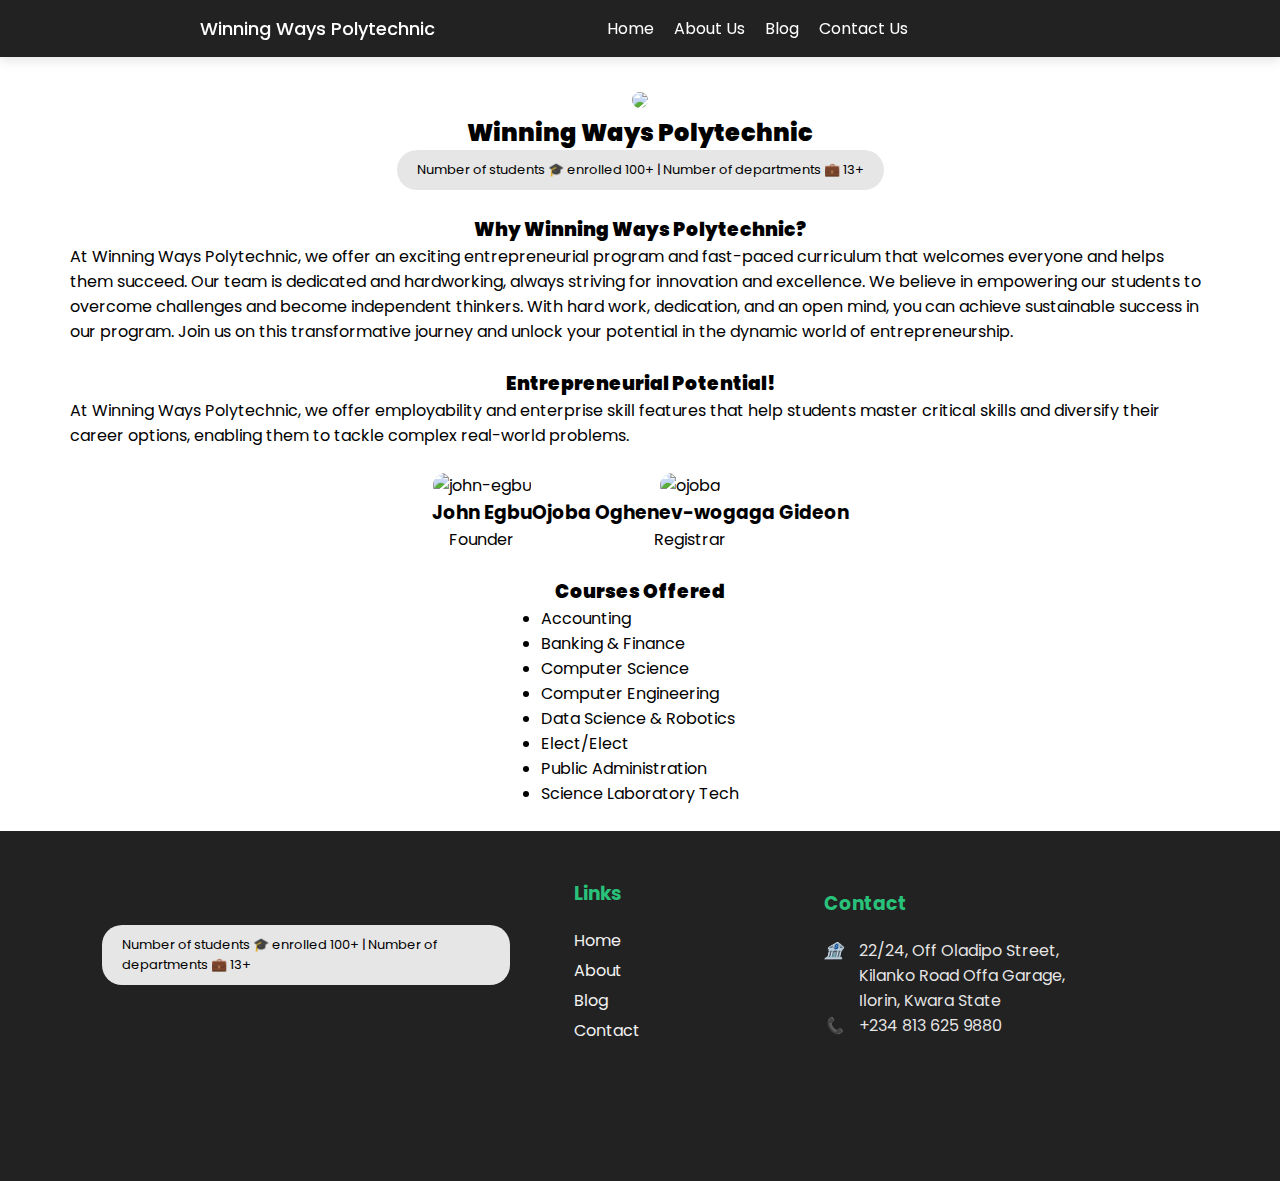
==== index.html @ 171cc782 "Add files via upload" ====
<!DOCTYPE html>
<html lang="en">
<head>
    <meta charset="UTF-8">
    <meta name="viewport" content="width=device-width, initial-scale=1.0">

    <!--SEO Meta's-->
    <meta name="description" content="At Winning Ways Polytechnic, we offer an exciting entrepreneurial program(Courses Offered ->
    Accounting,
    Banking & Finance,
    Computer Science,
    Computer Engineering,
    Data Science & Robotics,
    Elect/Elect,
    Public Administration,
    Science Laboratory Tech) and fast-paced curriculum that welcomes everyone and helps them succeed. Our team is dedicated and hardworking, always striving for innovation and excellence. We believe in empowering our students to overcome challenges and become independent thinkers. With hard work, dedication, and an open mind, you can achieve sustainable success in our program. Join us on this transformative journey and unlock your potential in the dynamic world of entrepreneurship.">
    <meta name="keywords" content="Courses Offered,
    Accounting,
    Banking & Finance,
    Computer Science,
    Computer Engineering,
    Data Science & Robotics,
    Elect/Elect,
    Public Administration,
    Science Laboratory Tech, Winning Ways Polytechnic, winning ways, polytechnic, national diploma, diploma, school, poly">
    <meta name="robots" content="index, follow">
    <!-- <meta http-equiv="refresh" content="0; url=https://winningwayspolytechnic.info"> -->

    <!-- Links-->
    <link rel="shortcut icon" href="img/lg_sml.jpg" type="image/x-icon">
    <link rel="stylesheet" href="style.css">
    <link rel="stylesheet" href="bootstrap-5.3.0-dist/css/bootstrap.min.css">
    <link rel="cononical" href="https://winningwayspolytechnic.info/">
    <link rel="stylesheet" href="style.css">
    <link rel="stylesheet" href="https://unicons.iconscout.com/release/v4.0.0/css/line.css" />
    <link rel="stylesheet" href="style.css">
    <script src="bootstrap-5.3.0-dist/js/bootstrap.min.js"></script>
    <script src="script.js" defer></script>

    <!--Preview link-->
    <meta property="og:title" content="Winning Ways Polytechnic">
    <meta property="og:description" content="At Winning Ways Polytechnic, we offer an exciting entrepreneurial program and fast-paced curriculum that welcomes everyone and helps them succeed. Our team is dedicated and hardworking, always striving for innovation and excellence. We believe in empowering our students to overcome challenges and become independent thinkers. With hard work, dedication, and an open mind, you can achieve sustainable success in our program. Join us on this transformative journey and unlock your potential in the dynamic world of entrepreneurship.">
    <meta property="og:image" content="https://winningwayspolytechnic.info/img/lg_big.jpg">
    
    <link rel="stylesheet" href="https://cdnjs.cloudflare.com/ajax/libs/font-awesome/6.5.1/css/all.min.css" integrity="sha512-DTOQO9RWCH3ppGqcWaEA1BIZOC6xxalwEsw9c2QQeAIftl+Vegovlnee1c9QX4TctnWMn13TZye+giMm8e2LwA==" crossorigin="anonymous" referrerpolicy="no-referrer" />
    <!--Title-->
    <title>Winning Ways Polytechnic</title>
</head>
<body>
        <nav class="nav">
          <i class="uil uil-bars navOpenBtn"></i>
          <a href="#" class="logo">Winning Ways Polytechnic</a>
    
          <ul class="nav-links" style="margin-bottom: 0;">
            <i class="uil uil-times navCloseBtn"></i>
            <li><a href="index.html">Home</a></li>
            <li><a href="about.html">About Us</a></li>
            <li><a href="blog.html">Blog</a></li>
            <li><a href="contact.html">Contact Us</a></li>
          </ul>
    
          <i class="uil uil-search search-icon" id="searchIcon"></i>
          <div class="search-box">
            <i class="uil uil-search search-icon"></i>
            <input type="text" placeholder="Search here..." />
          </div>
        </nav>
        <div class="container">
            <div class="vh_10"></div>
            <center><img src="img/lg_big.jpg" class="jpg" width="33.33%"></center>
            <h2><b>Winning Ways Polytechnic</b></h2>
            <p class="hui">Number of students 🎓 enrolled 100+ | Number of departments 💼 13+</p>
            <br>
            <h3><b>Why Winning Ways Polytechnic?</b></h3>
            <p>At Winning Ways Polytechnic, we offer an exciting entrepreneurial program and fast-paced 
              curriculum that welcomes everyone and helps them succeed. Our team is dedicated and hardworking,
              always striving for innovation and excellence. We believe in empowering our students to overcome
              challenges and become independent thinkers. With hard work, dedication, and an open mind, you
              can achieve sustainable success in our program. Join us on this transformative journey and 
              unlock your potential in the dynamic world of entrepreneurship.</p><br>
            <h3><b>Entrepreneurial Potential!</b></h3>
            <p>At Winning Ways Polytechnic, we offer employability and enterprise skill features that help 
              students master critical skills and diversify their career options, enabling them to tackle
              complex real-world problems.</p><br>
              <div class="row prof">
              <center><div class="col-3"><img  class="p-pic" src="img/founder.jpg" alt="john-egbu"></div>
                <div class="col-3"><h3>John Egbu</h3><p>Founder</p></div></center>            
              <center><div class="col-3"><img  class="p-pic" src="img/registrar.jpg" alt="ojoba"></div>
                <div class="col-3"><h3>Ojoba Oghenev-wogaga Gideon</h3><p>Registrar</p></div></center>
              </div>
              <br>
              <h3><b>Courses Offered</b></h3>
              <ul>
                <li>Accounting</li>
                <li>Banking & Finance</li>
                <li>Computer Science</li>
                <li>Computer Engineering</li>
                <li>Data Science & Robotics</li>
                <li>Elect/Elect</li>
                <li>Public Administration</li>
                <li>Science Laboratory Tech</li>
              </ul>
              <br>
        </div>
</body>
<footer>
  <div class="container">
      <div class="row">
            <div class="col" id="company">
                <img src="img/lg_sml.jpg" alt="" class="logo">
                <p>
                  <p class="hui" style="color:black;">Number of students 🎓 enrolled 100+ | Number of departments 💼 13+</p>
          <br>
                </p>
                <div class="social">
                  <a href="https://facebook.com/profile.php?id=61556464799276"><i class="fab fa-facebook"></i></a>
                  <a href="https://instagram.com/winningwayspoly"><i class="fab fa-instagram"></i></a>
                  <a href="https://x.com/winningwayspoly"><i class="fab fa-twitter"></i></a>
                </div>
            </div>
<br>

            <div class="col" id="useful-links">
               <h3>Links</h3>
               <div class="links">
                  <a href="index.html">Home</a>
                  <a href="about.html">About</a>
                  <a href="blog.html">Blog</a>
                  <a href="contact.html">Contact</a>
               </div>
            </div>

            <div class="col" id="contact">
                <h3>Contact</h3>
                <div class="contact-details">
                  <i>🏦</i>
                   <p>22/24, Off Oladipo Street,<br>Kilanko Road Offa Garage, <br>Ilorin, Kwara State</p>
                </div>
                <div class="contact-details">
                   <i>📞</i>
                   <p>+234 813 625 9880</p>
                </div>
            </div>
      </div>
  </div>
</footer>
</html>
---- style.css ----
/* Google Fonts - Poppins */
@import url("https://fonts.googleapis.com/css2?family=Poppins:wght@300;400;500;600&display=swap");

* {
  margin: 0;
  padding: 0;
  box-sizing: border-box;
  font-family: "Poppins", sans-serif;
}
body {
  background: #fff;
}
.nav {
  position: fixed;
  top: 0;
  left: 0;
  width: 100%;
  padding: 15px 200px;
  background: #222222;
  box-shadow: 0 4px 10px rgba(0, 0, 0, 0.1);
}
.nav,
.nav .nav-links {
  display: flex;
  align-items: center;
}
.nav {
  justify-content: space-between;
}
a {
  color: #fff;
  text-decoration: none;
}
.nav .logo {
  font-size: 18px;
  font-weight: 500;
}
.nav .nav-links {
  column-gap: 20px;
  list-style: none;
}
.nav .nav-links a {
  transition: all 0.2s linear;
}
.nav.openSearch .nav-links a {
  opacity: 0;
  pointer-events: none;
}
.nav .search-icon {
  color: #fff;
  font-size: 20px;
  cursor: pointer;
}
.nav .search-box {
  position: absolute;
  right: 250px;
  height: 45px;
  max-width: 555px;
  width: 100%;
  opacity: 0;
  pointer-events: none;
  transition: all 0.2s linear;
}
.nav.openSearch .search-box {
  opacity: 1;
  pointer-events: auto;
}
.search-box .search-icon {
  position: absolute;
  left: 15px;
  top: 50%;
  left: 15px;
  color: #4a98f7;
  transform: translateY(-50%);
}
.search-box input {
  height: 100%;
  width: 100%;
  border: none;
  outline: none;
  border-radius: 6px;
  background-color: #fff;
  padding: 0 15px 0 45px;
}

.nav .navOpenBtn,
.nav .navCloseBtn {
  display: none;
}

/* responsive */
@media screen and (max-width: 1160px) {
  .nav {
    padding: 15px 100px;
  }
  .nav .search-box {
    right: 150px;
  }
}
@media screen and (max-width: 950px) {
  .nav {
    padding: 15px 50px;
  }
  .nav .search-box {
    right: 100px;
    max-width: 400px;
  }
}
@media screen and (max-width: 768px) {
  .nav .navOpenBtn,
  .nav .navCloseBtn {
    display: block;
  }
  .nav {
    padding: 15px 20px;
  }
  .nav .nav-links {
    position: fixed;
    top: 0;
    left: -100%;
    height: 100%;
    max-width: 280px;
    width: 100%;
    padding-top: 100px;
    row-gap: 30px;
    flex-direction: column;
    background-color: #222222;
    box-shadow: 0 2px 10px rgba(0, 0, 0, 0.1);
    transition: all 0.4s ease;
    z-index: 100;
  }
  .nav.openNav .nav-links {
    left: 0;
  }
  .nav .navOpenBtn {
    color: #fff;
    font-size: 20px;
    cursor: pointer;
  }
  .nav .navCloseBtn {
    position: absolute;
    top: 20px;
    right: 20px;
    color: #fff;
    font-size: 20px;
    cursor: pointer;
  }
  .nav .search-box {
    top: calc(100% + 10px);
    max-width: calc(100% - 20px);
    right: 50%;
    transform: translateX(50%);
    box-shadow: 0 2px 10px rgba(0, 0, 0, 0.1);
  }
}
.vh_10{
  height: 10vh;
}
img.jpg{
  border-radius: 80px;
  border: 48px rgb(0, 0, 0);
}

.hui{
  background: #e6e6e6;
  border-radius: 20px;
  padding: 10px 20px;
  width: fit-content;
  font-size: 13px;
}
.p-pic{
  border-radius: 400px;
  width: 150px;
  height: 150px;
  object-fit: cover;
}
.prof{
 justify-content: center;
 align-items: center;
}

footer{
  background-color: #222222;
  position: relative;
  width: 100%;
  min-height: 350px;
  padding: 3rem 1rem;
}
.container {
 max-width: 1140px;
 margin: 0 auto;
 display: flex;
 justify-content: center;
 align-items: center;
 flex-direction: column;


}
.row{
 display: flex;
 justify-content: space-between;
 align-items: center;
}

.col{
 min-width: 250px;
 color:#f2f2f2f2;
 font-family: poppins;
 padding:0 2rem;
}
.col .logo{
 width: 100px;
 margin-bottom:25px;
}
.col h3{
 color:#29c27b;
 margin-bottom: 20px;
 position: relative;
 cursor: pointer;
}
.col h3::after{
 content: '';
 height:3px;
 width:0px;
 background-color: #29c27b;
 position: absolute;
 bottom: 0;
 left:0;
 transition: 0.3s ease;

}
.col h3:hover::after{
 width:30px
}
.col .social a i{
 color:#29c27b;
 margin-top:2rem;
 margin-right: 5px;
 transition: 0.3s ease;
}
.col .social a i:hover{
 transform: scale(1.5);
 filter:grayscale(25);
}
.col .links a{
 display: block;
 text-decoration: none;
 color:#f2f2f2;
 margin-bottom: 5px;
 position: relative;
 transition: 0.3s ease;
}
.col .links a::before{
 content:'';
 height: 16px;
 width:3px;
 position: absolute;
 top:5px;
 left:-10px;
 background-color: #29c27b;
 transition: 0.5s ease;
 opacity: 0;
}
.col .links a:hover::before{
 opacity: 1;
}
.col .links a:hover{
 transform: translateX(-8px);
 color: #29c27b;
}
.col .contact-details{
 display: inline-flex;
 justify-content: space-between;
}
.col .contact-details i{
 margin-right:15px;
}
.row .form{
 display: flex;
 justify-content: center;
 align-items: center;
 padding:2rem 0;
}
.row .form input{
 background-color: #1a1c20ff;
 border:0;
 outline:none;
 padding:14px 20px;
 border-radius: 6px;
 border-top-right-radius: 0;
 border-bottom-right-radius: 0;
}
.form button{
 padding:14px 20px;
 border:0;
 border-radius: 6px;
 border-top-left-radius: 0;
 border-bottom-left-radius: 0;
 background-color: #29c27b;
}


/********** Responsive Design ********/
@media(max-width:900px)
{
.row{
 flex-direction: column;
}
.col{
 width: 100%;
 text-align: left;
 margin-bottom: 25px;
}
}
@media(max-width:768px)
{
.row{
 flex-direction: column;
}
.col{
 width: 100%;
 text-align: left;
 margin-bottom: 20px;
}
}
---- style.css ----
/* Google Fonts - Poppins */
@import url("https://fonts.googleapis.com/css2?family=Poppins:wght@300;400;500;600&display=swap");

* {
  margin: 0;
  padding: 0;
  box-sizing: border-box;
  font-family: "Poppins", sans-serif;
}
body {
  background: #fff;
}
.nav {
  position: fixed;
  top: 0;
  left: 0;
  width: 100%;
  padding: 15px 200px;
  background: #222222;
  box-shadow: 0 4px 10px rgba(0, 0, 0, 0.1);
}
.nav,
.nav .nav-links {
  display: flex;
  align-items: center;
}
.nav {
  justify-content: space-between;
}
a {
  color: #fff;
  text-decoration: none;
}
.nav .logo {
  font-size: 18px;
  font-weight: 500;
}
.nav .nav-links {
  column-gap: 20px;
  list-style: none;
}
.nav .nav-links a {
  transition: all 0.2s linear;
}
.nav.openSearch .nav-links a {
  opacity: 0;
  pointer-events: none;
}
.nav .search-icon {
  color: #fff;
  font-size: 20px;
  cursor: pointer;
}
.nav .search-box {
  position: absolute;
  right: 250px;
  height: 45px;
  max-width: 555px;
  width: 100%;
  opacity: 0;
  pointer-events: none;
  transition: all 0.2s linear;
}
.nav.openSearch .search-box {
  opacity: 1;
  pointer-events: auto;
}
.search-box .search-icon {
  position: absolute;
  left: 15px;
  top: 50%;
  left: 15px;
  color: #4a98f7;
  transform: translateY(-50%);
}
.search-box input {
  height: 100%;
  width: 100%;
  border: none;
  outline: none;
  border-radius: 6px;
  background-color: #fff;
  padding: 0 15px 0 45px;
}

.nav .navOpenBtn,
.nav .navCloseBtn {
  display: none;
}

/* responsive */
@media screen and (max-width: 1160px) {
  .nav {
    padding: 15px 100px;
  }
  .nav .search-box {
    right: 150px;
  }
}
@media screen and (max-width: 950px) {
  .nav {
    padding: 15px 50px;
  }
  .nav .search-box {
    right: 100px;
    max-width: 400px;
  }
}
@media screen and (max-width: 768px) {
  .nav .navOpenBtn,
  .nav .navCloseBtn {
    display: block;
  }
  .nav {
    padding: 15px 20px;
  }
  .nav .nav-links {
    position: fixed;
    top: 0;
    left: -100%;
    height: 100%;
    max-width: 280px;
    width: 100%;
    padding-top: 100px;
    row-gap: 30px;
    flex-direction: column;
    background-color: #222222;
    box-shadow: 0 2px 10px rgba(0, 0, 0, 0.1);
    transition: all 0.4s ease;
    z-index: 100;
  }
  .nav.openNav .nav-links {
    left: 0;
  }
  .nav .navOpenBtn {
    color: #fff;
    font-size: 20px;
    cursor: pointer;
  }
  .nav .navCloseBtn {
    position: absolute;
    top: 20px;
    right: 20px;
    color: #fff;
    font-size: 20px;
    cursor: pointer;
  }
  .nav .search-box {
    top: calc(100% + 10px);
    max-width: calc(100% - 20px);
    right: 50%;
    transform: translateX(50%);
    box-shadow: 0 2px 10px rgba(0, 0, 0, 0.1);
  }
}
.vh_10{
  height: 10vh;
}
img.jpg{
  border-radius: 80px;
  border: 48px rgb(0, 0, 0);
}

.hui{
  background: #e6e6e6;
  border-radius: 20px;
  padding: 10px 20px;
  width: fit-content;
  font-size: 13px;
}
.p-pic{
  border-radius: 400px;
  width: 150px;
  height: 150px;
  object-fit: cover;
}
.prof{
 justify-content: center;
 align-items: center;
}

footer{
  background-color: #222222;
  position: relative;
  width: 100%;
  min-height: 350px;
  padding: 3rem 1rem;
}
.container {
 max-width: 1140px;
 margin: 0 auto;
 display: flex;
 justify-content: center;
 align-items: center;
 flex-direction: column;


}
.row{
 display: flex;
 justify-content: space-between;
 align-items: center;
}

.col{
 min-width: 250px;
 color:#f2f2f2f2;
 font-family: poppins;
 padding:0 2rem;
}
.col .logo{
 width: 100px;
 margin-bottom:25px;
}
.col h3{
 color:#29c27b;
 margin-bottom: 20px;
 position: relative;
 cursor: pointer;
}
.col h3::after{
 content: '';
 height:3px;
 width:0px;
 background-color: #29c27b;
 position: absolute;
 bottom: 0;
 left:0;
 transition: 0.3s ease;

}
.col h3:hover::after{
 width:30px
}
.col .social a i{
 color:#29c27b;
 margin-top:2rem;
 margin-right: 5px;
 transition: 0.3s ease;
}
.col .social a i:hover{
 transform: scale(1.5);
 filter:grayscale(25);
}
.col .links a{
 display: block;
 text-decoration: none;
 color:#f2f2f2;
 margin-bottom: 5px;
 position: relative;
 transition: 0.3s ease;
}
.col .links a::before{
 content:'';
 height: 16px;
 width:3px;
 position: absolute;
 top:5px;
 left:-10px;
 background-color: #29c27b;
 transition: 0.5s ease;
 opacity: 0;
}
.col .links a:hover::before{
 opacity: 1;
}
.col .links a:hover{
 transform: translateX(-8px);
 color: #29c27b;
}
.col .contact-details{
 display: inline-flex;
 justify-content: space-between;
}
.col .contact-details i{
 margin-right:15px;
}
.row .form{
 display: flex;
 justify-content: center;
 align-items: center;
 padding:2rem 0;
}
.row .form input{
 background-color: #1a1c20ff;
 border:0;
 outline:none;
 padding:14px 20px;
 border-radius: 6px;
 border-top-right-radius: 0;
 border-bottom-right-radius: 0;
}
.form button{
 padding:14px 20px;
 border:0;
 border-radius: 6px;
 border-top-left-radius: 0;
 border-bottom-left-radius: 0;
 background-color: #29c27b;
}


/********** Responsive Design ********/
@media(max-width:900px)
{
.row{
 flex-direction: column;
}
.col{
 width: 100%;
 text-align: left;
 margin-bottom: 25px;
}
}
@media(max-width:768px)
{
.row{
 flex-direction: column;
}
.col{
 width: 100%;
 text-align: left;
 margin-bottom: 20px;
}
}
---- style.css ----
/* Google Fonts - Poppins */
@import url("https://fonts.googleapis.com/css2?family=Poppins:wght@300;400;500;600&display=swap");

* {
  margin: 0;
  padding: 0;
  box-sizing: border-box;
  font-family: "Poppins", sans-serif;
}
body {
  background: #fff;
}
.nav {
  position: fixed;
  top: 0;
  left: 0;
  width: 100%;
  padding: 15px 200px;
  background: #222222;
  box-shadow: 0 4px 10px rgba(0, 0, 0, 0.1);
}
.nav,
.nav .nav-links {
  display: flex;
  align-items: center;
}
.nav {
  justify-content: space-between;
}
a {
  color: #fff;
  text-decoration: none;
}
.nav .logo {
  font-size: 18px;
  font-weight: 500;
}
.nav .nav-links {
  column-gap: 20px;
  list-style: none;
}
.nav .nav-links a {
  transition: all 0.2s linear;
}
.nav.openSearch .nav-links a {
  opacity: 0;
  pointer-events: none;
}
.nav .search-icon {
  color: #fff;
  font-size: 20px;
  cursor: pointer;
}
.nav .search-box {
  position: absolute;
  right: 250px;
  height: 45px;
  max-width: 555px;
  width: 100%;
  opacity: 0;
  pointer-events: none;
  transition: all 0.2s linear;
}
.nav.openSearch .search-box {
  opacity: 1;
  pointer-events: auto;
}
.search-box .search-icon {
  position: absolute;
  left: 15px;
  top: 50%;
  left: 15px;
  color: #4a98f7;
  transform: translateY(-50%);
}
.search-box input {
  height: 100%;
  width: 100%;
  border: none;
  outline: none;
  border-radius: 6px;
  background-color: #fff;
  padding: 0 15px 0 45px;
}

.nav .navOpenBtn,
.nav .navCloseBtn {
  display: none;
}

/* responsive */
@media screen and (max-width: 1160px) {
  .nav {
    padding: 15px 100px;
  }
  .nav .search-box {
    right: 150px;
  }
}
@media screen and (max-width: 950px) {
  .nav {
    padding: 15px 50px;
  }
  .nav .search-box {
    right: 100px;
    max-width: 400px;
  }
}
@media screen and (max-width: 768px) {
  .nav .navOpenBtn,
  .nav .navCloseBtn {
    display: block;
  }
  .nav {
    padding: 15px 20px;
  }
  .nav .nav-links {
    position: fixed;
    top: 0;
    left: -100%;
    height: 100%;
    max-width: 280px;
    width: 100%;
    padding-top: 100px;
    row-gap: 30px;
    flex-direction: column;
    background-color: #222222;
    box-shadow: 0 2px 10px rgba(0, 0, 0, 0.1);
    transition: all 0.4s ease;
    z-index: 100;
  }
  .nav.openNav .nav-links {
    left: 0;
  }
  .nav .navOpenBtn {
    color: #fff;
    font-size: 20px;
    cursor: pointer;
  }
  .nav .navCloseBtn {
    position: absolute;
    top: 20px;
    right: 20px;
    color: #fff;
    font-size: 20px;
    cursor: pointer;
  }
  .nav .search-box {
    top: calc(100% + 10px);
    max-width: calc(100% - 20px);
    right: 50%;
    transform: translateX(50%);
    box-shadow: 0 2px 10px rgba(0, 0, 0, 0.1);
  }
}
.vh_10{
  height: 10vh;
}
img.jpg{
  border-radius: 80px;
  border: 48px rgb(0, 0, 0);
}

.hui{
  background: #e6e6e6;
  border-radius: 20px;
  padding: 10px 20px;
  width: fit-content;
  font-size: 13px;
}
.p-pic{
  border-radius: 400px;
  width: 150px;
  height: 150px;
  object-fit: cover;
}
.prof{
 justify-content: center;
 align-items: center;
}

footer{
  background-color: #222222;
  position: relative;
  width: 100%;
  min-height: 350px;
  padding: 3rem 1rem;
}
.container {
 max-width: 1140px;
 margin: 0 auto;
 display: flex;
 justify-content: center;
 align-items: center;
 flex-direction: column;


}
.row{
 display: flex;
 justify-content: space-between;
 align-items: center;
}

.col{
 min-width: 250px;
 color:#f2f2f2f2;
 font-family: poppins;
 padding:0 2rem;
}
.col .logo{
 width: 100px;
 margin-bottom:25px;
}
.col h3{
 color:#29c27b;
 margin-bottom: 20px;
 position: relative;
 cursor: pointer;
}
.col h3::after{
 content: '';
 height:3px;
 width:0px;
 background-color: #29c27b;
 position: absolute;
 bottom: 0;
 left:0;
 transition: 0.3s ease;

}
.col h3:hover::after{
 width:30px
}
.col .social a i{
 color:#29c27b;
 margin-top:2rem;
 margin-right: 5px;
 transition: 0.3s ease;
}
.col .social a i:hover{
 transform: scale(1.5);
 filter:grayscale(25);
}
.col .links a{
 display: block;
 text-decoration: none;
 color:#f2f2f2;
 margin-bottom: 5px;
 position: relative;
 transition: 0.3s ease;
}
.col .links a::before{
 content:'';
 height: 16px;
 width:3px;
 position: absolute;
 top:5px;
 left:-10px;
 background-color: #29c27b;
 transition: 0.5s ease;
 opacity: 0;
}
.col .links a:hover::before{
 opacity: 1;
}
.col .links a:hover{
 transform: translateX(-8px);
 color: #29c27b;
}
.col .contact-details{
 display: inline-flex;
 justify-content: space-between;
}
.col .contact-details i{
 margin-right:15px;
}
.row .form{
 display: flex;
 justify-content: center;
 align-items: center;
 padding:2rem 0;
}
.row .form input{
 background-color: #1a1c20ff;
 border:0;
 outline:none;
 padding:14px 20px;
 border-radius: 6px;
 border-top-right-radius: 0;
 border-bottom-right-radius: 0;
}
.form button{
 padding:14px 20px;
 border:0;
 border-radius: 6px;
 border-top-left-radius: 0;
 border-bottom-left-radius: 0;
 background-color: #29c27b;
}


/********** Responsive Design ********/
@media(max-width:900px)
{
.row{
 flex-direction: column;
}
.col{
 width: 100%;
 text-align: left;
 margin-bottom: 25px;
}
}
@media(max-width:768px)
{
.row{
 flex-direction: column;
}
.col{
 width: 100%;
 text-align: left;
 margin-bottom: 20px;
}
}
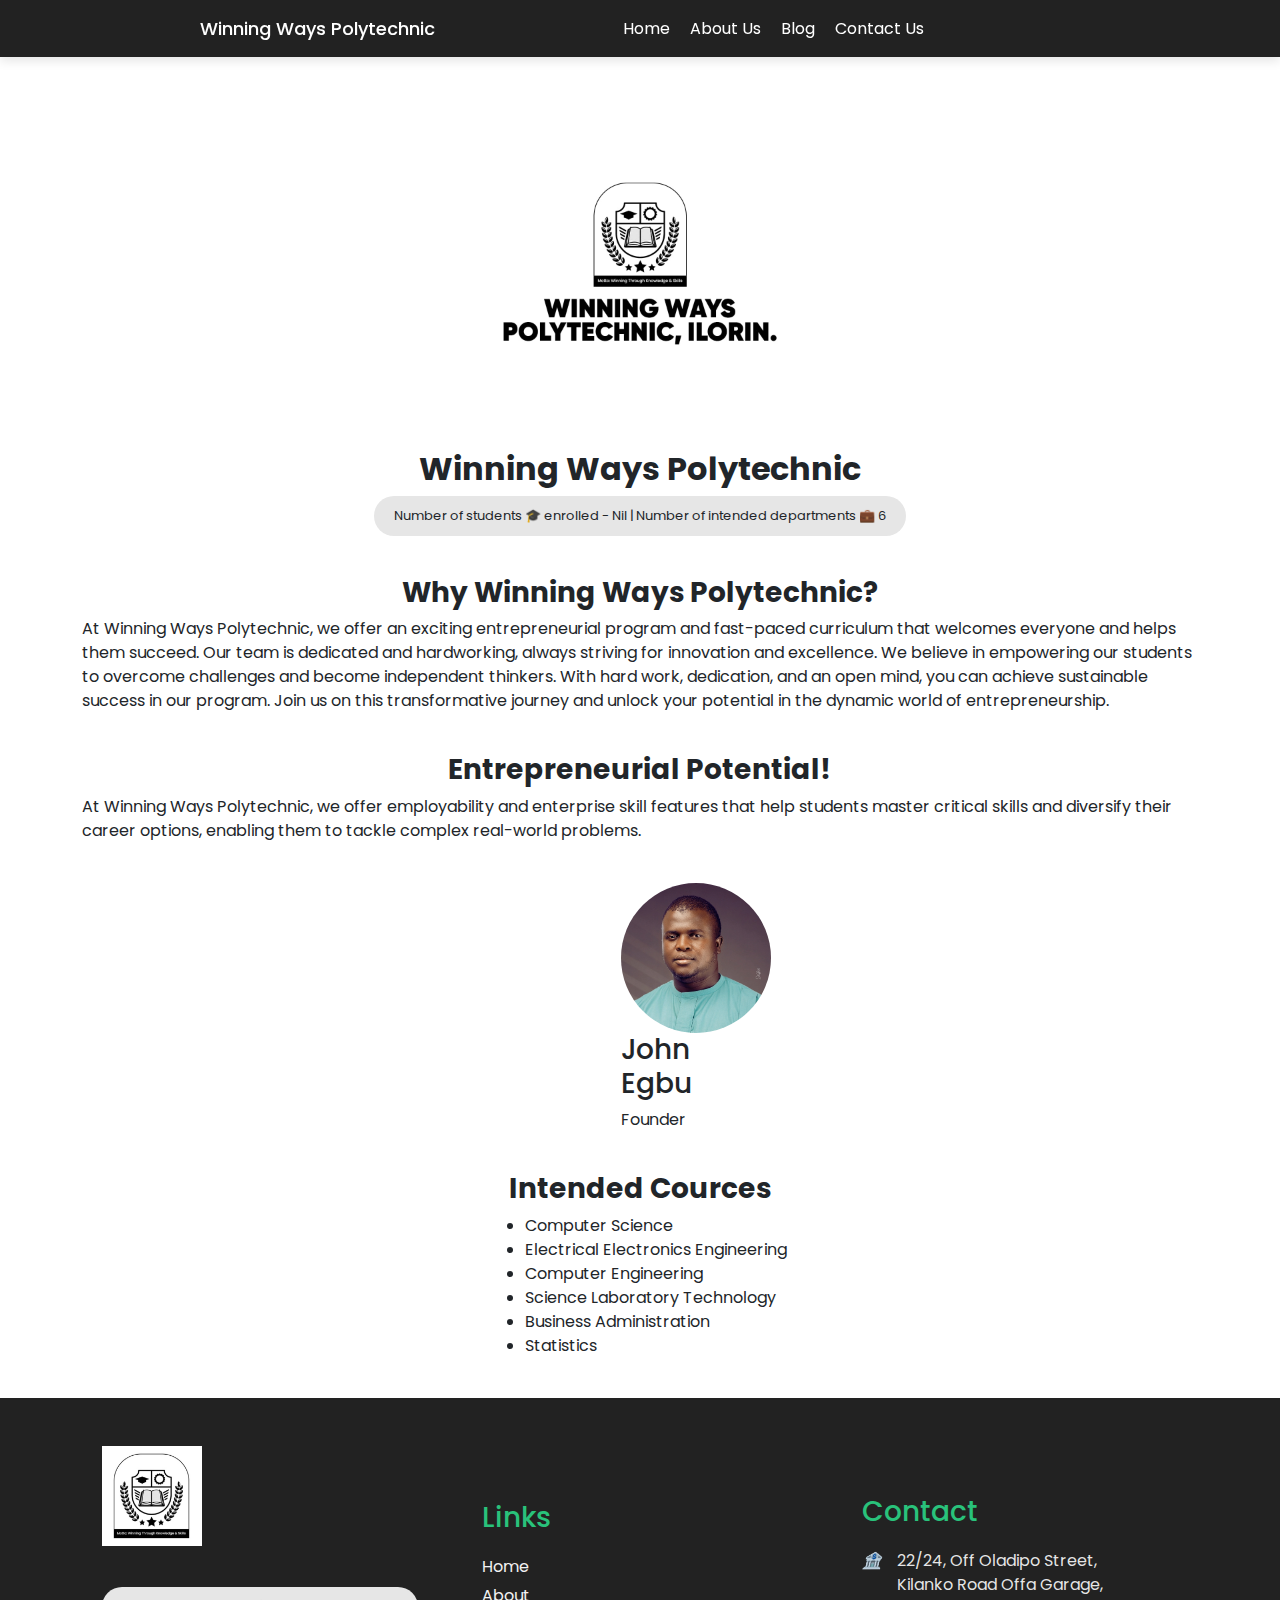
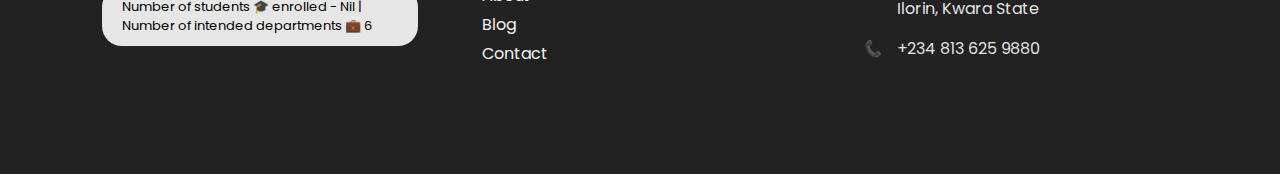
==== commit d695f063: "Add files via upload" ====
--- a/index.html
+++ b/index.html
@@ -69,7 +69,7 @@
             <div class="vh_10"></div>
             <center><img src="img/lg_big.jpg" class="jpg" width="33.33%"></center>
             <h2><b>Winning Ways Polytechnic</b></h2>
-            <p class="hui">Number of students 🎓 enrolled 100+ | Number of departments 💼 13+</p>
+            <p class="hui">Number of students 🎓 enrolled - Nil | Number of intended departments 💼 6</p>
             <br>
             <h3><b>Why Winning Ways Polytechnic?</b></h3>
             <p>At Winning Ways Polytechnic, we offer an exciting entrepreneurial program and fast-paced 
@@ -85,20 +85,18 @@
               <div class="row prof">
               <center><div class="col-3"><img  class="p-pic" src="img/founder.jpg" alt="john-egbu"></div>
                 <div class="col-3"><h3>John Egbu</h3><p>Founder</p></div></center>            
-              <center><div class="col-3"><img  class="p-pic" src="img/registrar.jpg" alt="ojoba"></div>
-                <div class="col-3"><h3>Ojoba Oghenev-wogaga Gideon</h3><p>Registrar</p></div></center>
+              <!-- <center><div class="col-3"><img  class="p-pic" src="img/registrar.jpg" alt="ojoba"></div>
+                <div class="col-3"><h3>Ojoba Oghenev-wogaga Gideon</h3><p>Registrar</p></div></center> -->
               </div>
               <br>
-              <h3><b>Courses Offered</b></h3>
+              <h3><b>Intended Cources</b></h3>
               <ul>
-                <li>Accounting</li>
-                <li>Banking & Finance</li>
                 <li>Computer Science</li>
+                <li>Electrical Electronics Engineering</li>
                 <li>Computer Engineering</li>
-                <li>Data Science & Robotics</li>
-                <li>Elect/Elect</li>
-                <li>Public Administration</li>
-                <li>Science Laboratory Tech</li>
+                <li>Science Laboratory Technology</li>
+                <li>Business Administration</li>
+                <li>Statistics</li>
               </ul>
               <br>
         </div>
@@ -109,7 +107,7 @@
             <div class="col" id="company">
                 <img src="img/lg_sml.jpg" alt="" class="logo">
                 <p>
-                  <p class="hui" style="color:black;">Number of students 🎓 enrolled 100+ | Number of departments 💼 13+</p>
+                  <p class="hui" style="color:black;">Number of students 🎓 enrolled - Nil | Number of intended departments 💼 6</p>
           <br>
                 </p>
                 <div class="social">
